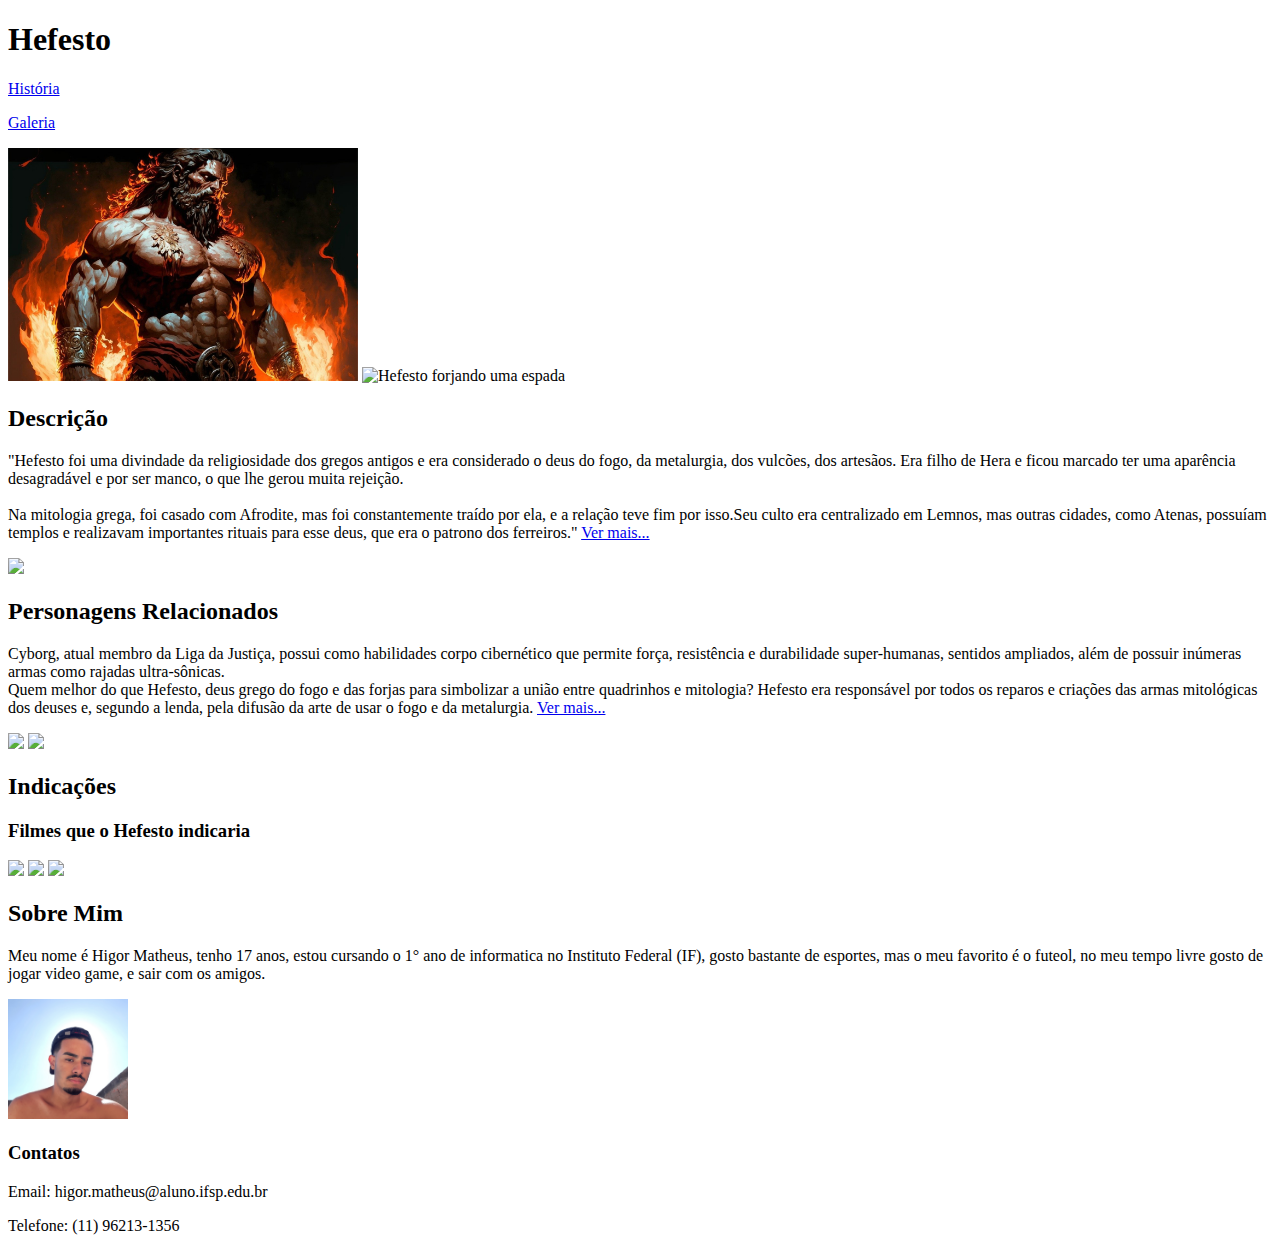
==== index.html @ c0d666b2 "Add files via upload" ====
<!DOCTYPE html>
<html lang="pt-br">
<head>
    <meta charset="UTF-8">
    <meta http-equiv="X-UA-Compatible" content="IE=edge">
    <meta name="viewport" content="width=device-width, initial-scale=1.0">
    <title>Hefesto</title>
    <link rel="stylesheet" href="/Hefesto 2/style.css">
    <link rel="icon"
        href="https://img.freepik.com/vetores-premium/design-de-logotipo-de-mascote-esport-hefesto_119810-434.jpg?w=2000">
</head>
<body>
    <div id="cabecalho">
        <header>
            <h1>Hefesto</h1>
            <p><a href="Historia.html">História</a></p>
            <p><a href="Fotinha.html">Galeria</a></p>
        </header>
    </div>
    <main>
        <nav id="Hefesto">
            <img src="/Img/hephaestus-g6675af0ed_1280.jpg" width="350px" alt="Hefesto no meio do fogo">
            <img src="https://pm1.aminoapps.com/6503/52b14d8060d8b82f0c2a2fb95e446d55aa0e7d87_hq.jpg" width="250px" alt="Hefesto forjando uma espada">
            </div>
        </nav>
        <nav id="Descrição">
            <h2>Descrição</H2>
            <p>"Hefesto foi uma divindade da religiosidade dos gregos antigos e era considerado o deus do fogo, da
                metalurgia, dos vulcões, dos artesãos. Era filho de Hera e ficou marcado ter uma aparência desagradável
                e por ser manco, o que lhe gerou muita rejeição.<br>
                <br>
                Na mitologia grega, foi casado com Afrodite, mas foi constantemente traído por ela, e a relação teve fim
                por isso.Seu culto era centralizado em Lemnos, mas outras cidades, como Atenas, possuíam templos e
                realizavam importantes rituais para esse deus, que era o patrono dos ferreiros." <a
                    href="Historia.html">Ver mais...</a>
            </p>
        </nav>
        <nav id="container">
            <img src="https://i0.wp.com/oficinadasbruxas.com/wp-content/uploads/2013/10/tumblr_miupjyXovS1qbhp9xo1_500.jpg?ssl=1"
                width="200px">
        </nav>
        <nav id="Personagens">
            <h2>Personagens Relacionados</h2>
            <p>Cyborg, atual membro da Liga da Justiça, possui como habilidades corpo cibernético que permite força,
                resistência e durabilidade super-humanas, sentidos ampliados, além de possuir inúmeras armas como
                rajadas ultra-sônicas.<br>
                Quem melhor do que Hefesto, deus grego do fogo e das forjas para simbolizar a união entre quadrinhos e
                mitologia? Hefesto era responsável por todos os reparos e criações das armas mitológicas dos deuses e,
                segundo a lenda, pela difusão da arte de usar o fogo e da metalurgia. <a href="#">Ver mais...</a> </p>
        </nav>
        <nav id="container">
            <img src="https://media.wired.com/photos/59549a2038978176dacc64b4/master/w_2560%2Cc_limit/Cyborg.jpg"
                width="400px">
            <img src="https://epipoca.com.br/wp-content/uploads/2021/03/cyborg-justice-league-football-behind-the-scenes-1064788-1280x0-1-1200x900.jpg"
                width="400px">
        </nav>
        <nav id="indicação">
            <h2>Indicações</h2>
            <h3>Filmes que o Hefesto indicaria</h3>
        </nav>
        <nav id="container">
            <img src="https://br.web.img3.acsta.net/pictures/14/08/05/17/45/223608.jpg" width="200px">
            <img src="https://br.web.img3.acsta.net/pictures/210/041/21004136_20130507210548033.jpg" width="200px">
            <img src="https://br.web.img3.acsta.net/medias/nmedia/18/95/80/79/20428505.jpg" width="200px">
        </nav>
        <nav id="Meuperfil">
            <h2>Sobre Mim</h2>
            <p>Meu nome é Higor Matheus, tenho 17 anos, estou cursando o 1° ano de informatica no Instituto Federal
                (IF), gosto bastante de esportes, mas o meu favorito é o futeol, no meu tempo livre gosto de jogar video
                game, e sair com os amigos.</p>
            <nav id="ft">
                <img src="/Img/IMG_20230610_130338_455.jpg" width="120px">
            </nav>
            <h3>Contatos</h3>
            <p>Email: higor.matheus@aluno.ifsp.edu.br</p>
            <p>Telefone: (11) 96213-1356</p>
        </nav>
    </main>
</body>
</html>
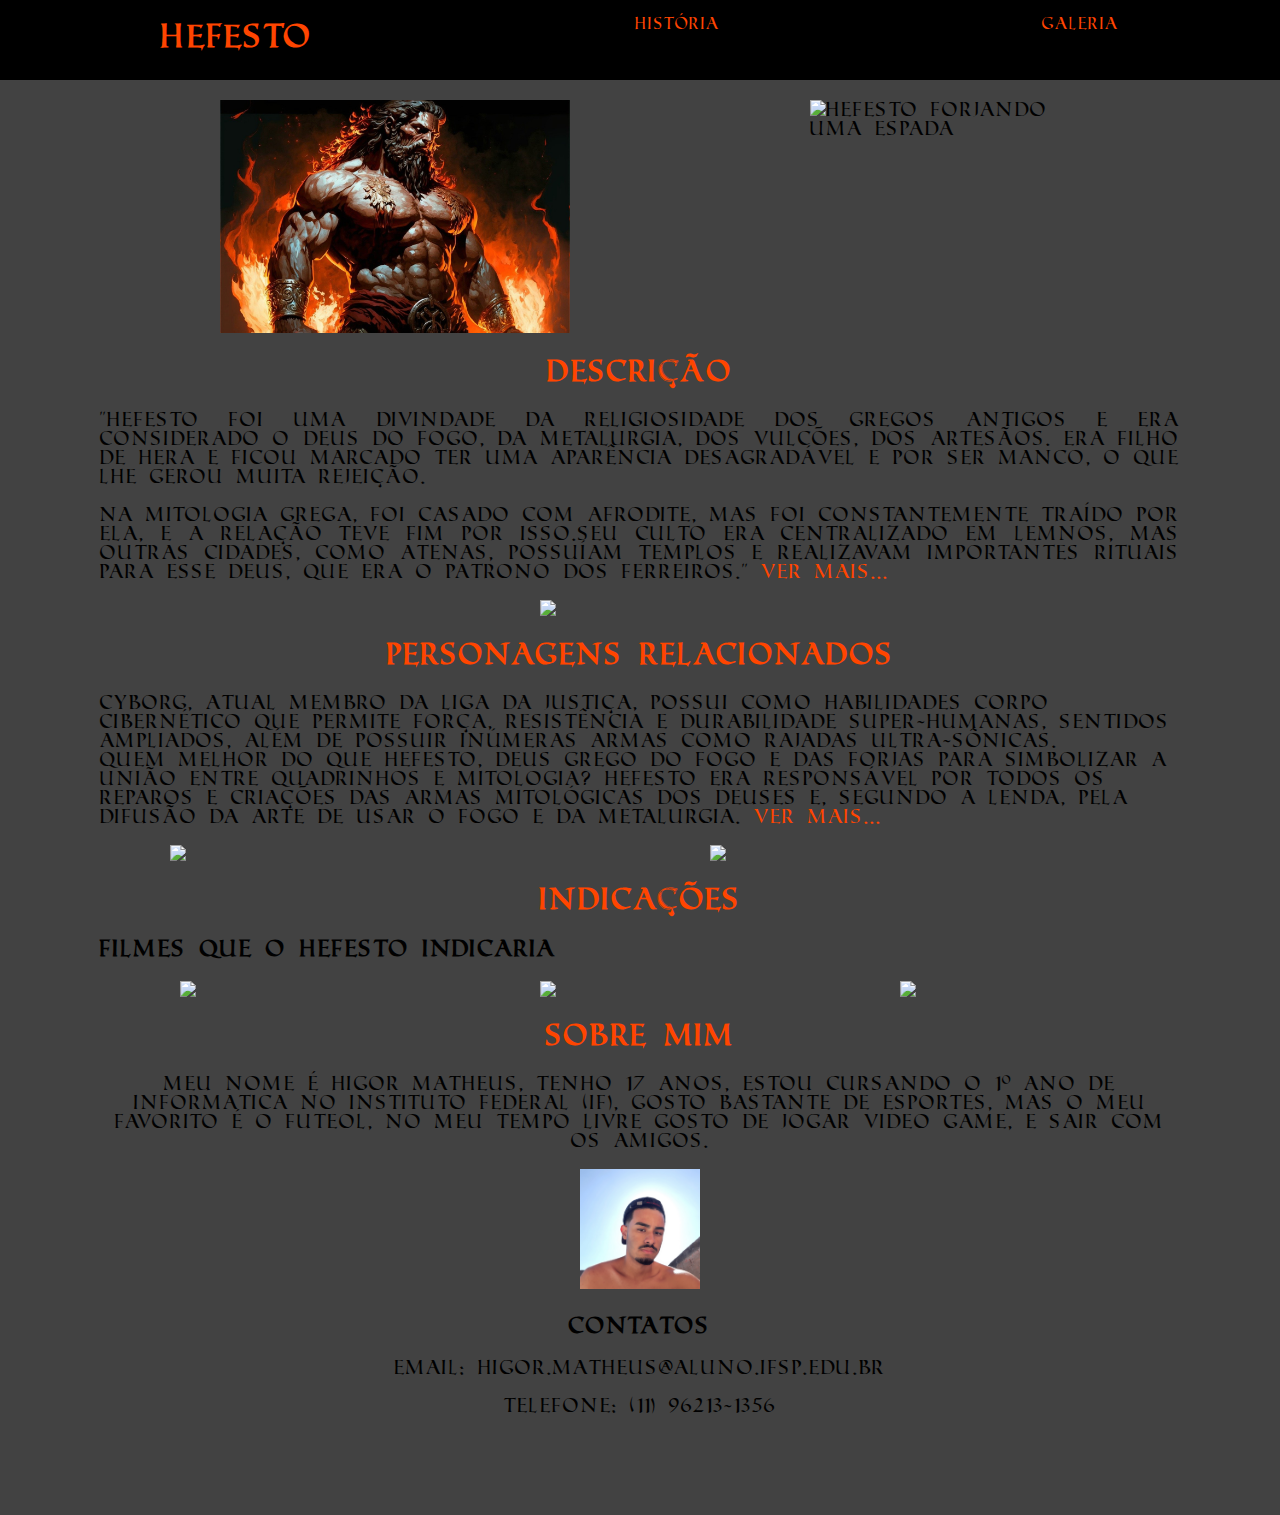
==== commit e9ea6322: "Update index.html" ====
--- a/index.html
+++ b/index.html
@@ -5,7 +5,7 @@
     <meta http-equiv="X-UA-Compatible" content="IE=edge">
     <meta name="viewport" content="width=device-width, initial-scale=1.0">
     <title>Hefesto</title>
-    <link rel="stylesheet" href="/Hefesto 2/style.css">
+    <link rel="stylesheet" href="style.css">
     <link rel="icon"
         href="https://img.freepik.com/vetores-premium/design-de-logotipo-de-mascote-esport-hefesto_119810-434.jpg?w=2000">
 </head>
@@ -19,7 +19,7 @@
     </div>
     <main>
         <nav id="Hefesto">
-            <img src="/Img/hephaestus-g6675af0ed_1280.jpg" width="350px" alt="Hefesto no meio do fogo">
+            <img src="Img/hephaestus-g6675af0ed_1280.jpg" width="350px" alt="Hefesto no meio do fogo">
             <img src="https://pm1.aminoapps.com/6503/52b14d8060d8b82f0c2a2fb95e446d55aa0e7d87_hq.jpg" width="250px" alt="Hefesto forjando uma espada">
             </div>
         </nav>
@@ -69,7 +69,7 @@
                 (IF), gosto bastante de esportes, mas o meu favorito é o futeol, no meu tempo livre gosto de jogar video
                 game, e sair com os amigos.</p>
             <nav id="ft">
-                <img src="/Img/IMG_20230610_130338_455.jpg" width="120px">
+                <img src="Img/IMG_20230610_130338_455.jpg" width="120px">
             </nav>
             <h3>Contatos</h3>
             <p>Email: higor.matheus@aluno.ifsp.edu.br</p>
@@ -77,4 +77,4 @@
         </nav>
     </main>
 </body>
-</html>+</html>
--- a/style.css
+++ b/style.css
@@ -0,0 +1,70 @@
+@font-face{
+    font-family:'nabla';
+    src: url(/Fonts/roman_sd/Roman\ SD.ttf);
+}
+body{
+    margin: 0;
+    padding: 0;
+    background-color: rgb(66, 66, 66);
+    font-family:"nabla";
+}
+h1{
+    text-align:center;
+    color: orangered
+    ;
+}
+#Hefesto{
+    display: flex;
+    justify-content: space-around;
+    z-index: 1;
+}
+h2{
+    text-align:center;
+    color: orangered;
+}
+main{
+    top: 100px;
+    margin: 100px;
+    font-size: larger;   
+}
+header{
+    background-color:black;
+    top: 0;
+    height: 80px;
+    width: 100%;
+    display: flex;
+    position:fixed;
+    justify-content: space-around;
+    z-index: 1;
+    color:orangered
+}
+ul{
+    list-style-type: none;
+}
+a{
+    text-decoration:orangered;
+    color: orangered;
+}
+h1 header{
+    top: 100% ;
+}
+#Meuperfil{
+    text-align: center;
+}
+.indicação{
+    text-align:center;
+}
+ #Descrição{
+    text-align: justify;
+ }
+ .ft{
+     border-radius: 20px;
+ }
+#container{
+    display: flex;
+    justify-content: space-around;
+    z-index: 1;
+}
+#personagens{
+    text-align: justify;
+}
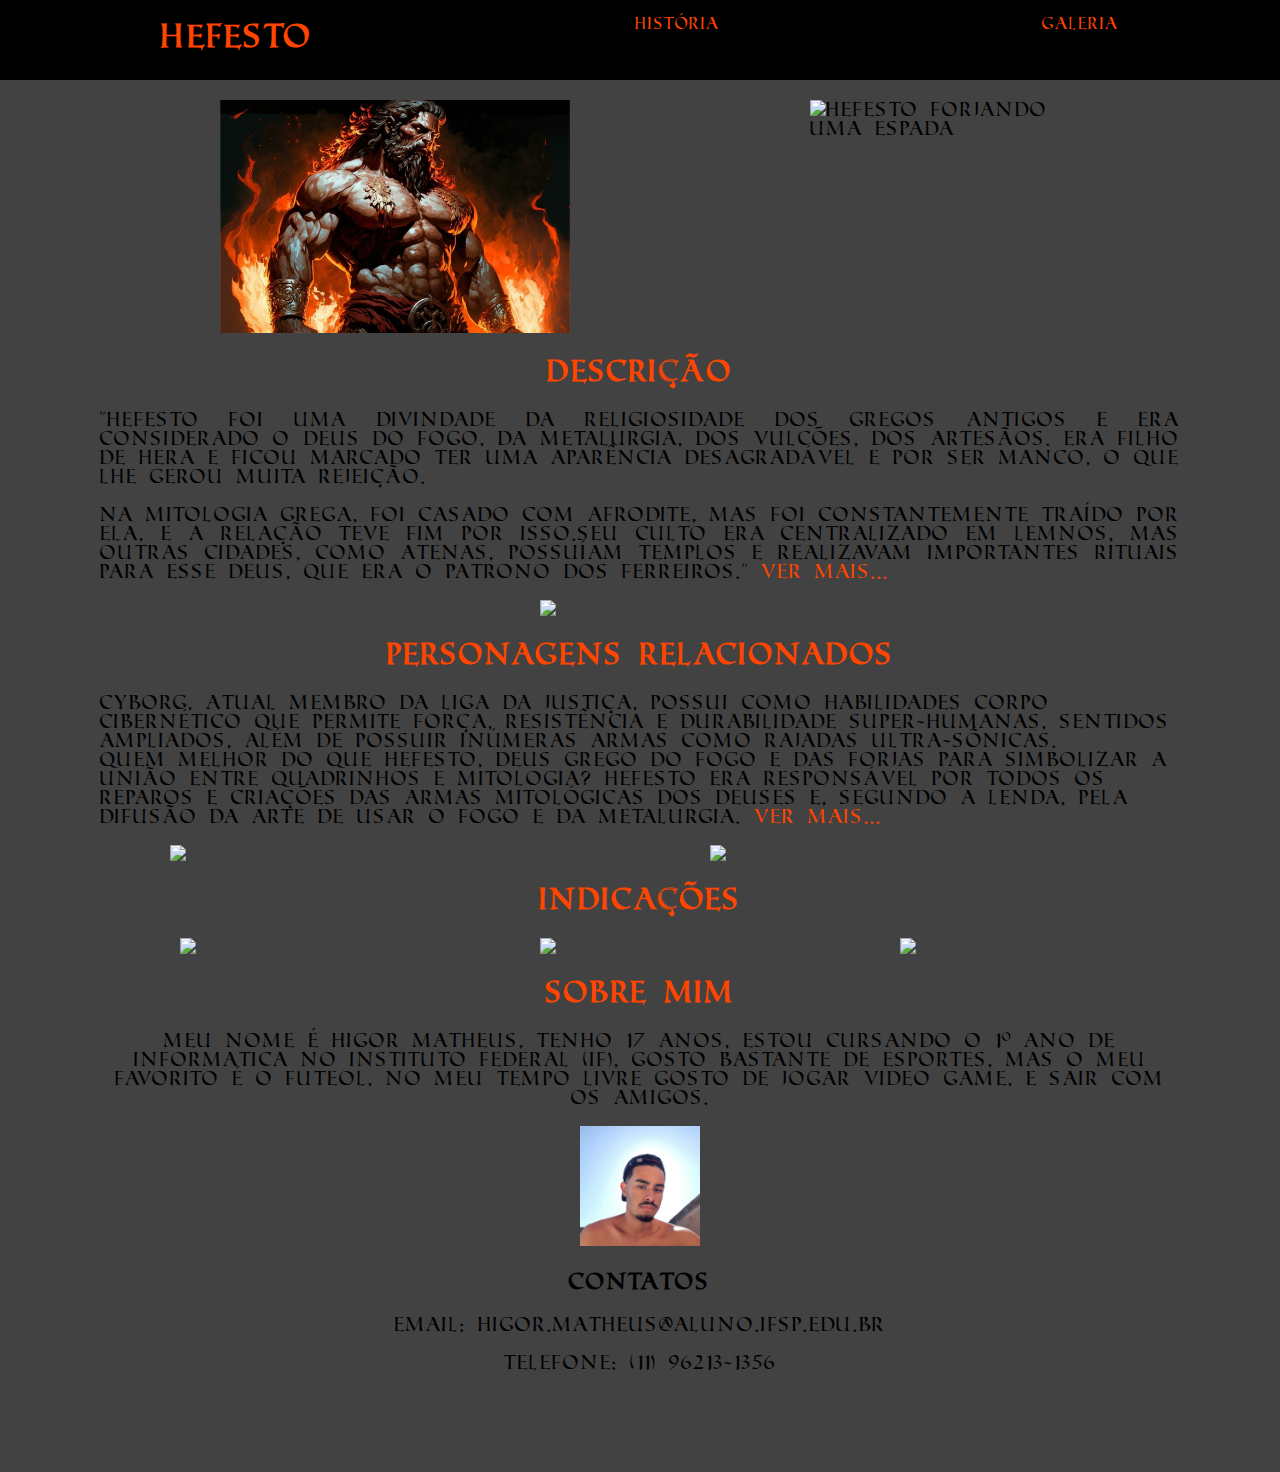
==== commit b5c955b4: "Update index.html" ====
--- a/index.html
+++ b/index.html
@@ -56,7 +56,6 @@
         </nav>
         <nav id="indicação">
             <h2>Indicações</h2>
-            <h3>Filmes que o Hefesto indicaria</h3>
         </nav>
         <nav id="container">
             <img src="https://br.web.img3.acsta.net/pictures/14/08/05/17/45/223608.jpg" width="200px">
--- a/style.css
+++ b/style.css
@@ -1,6 +1,6 @@
 @font-face{
     font-family:'nabla';
-    src: url(/Fonts/roman_sd/Roman\ SD.ttf);
+    src: url(Fonts/roman_sd/Roman\ SD.ttf);
 }
 body{
     margin: 0;
@@ -68,3 +68,6 @@
 #personagens{
     text-align: justify;
 }
+h3{
+    text-align:center;
+}
